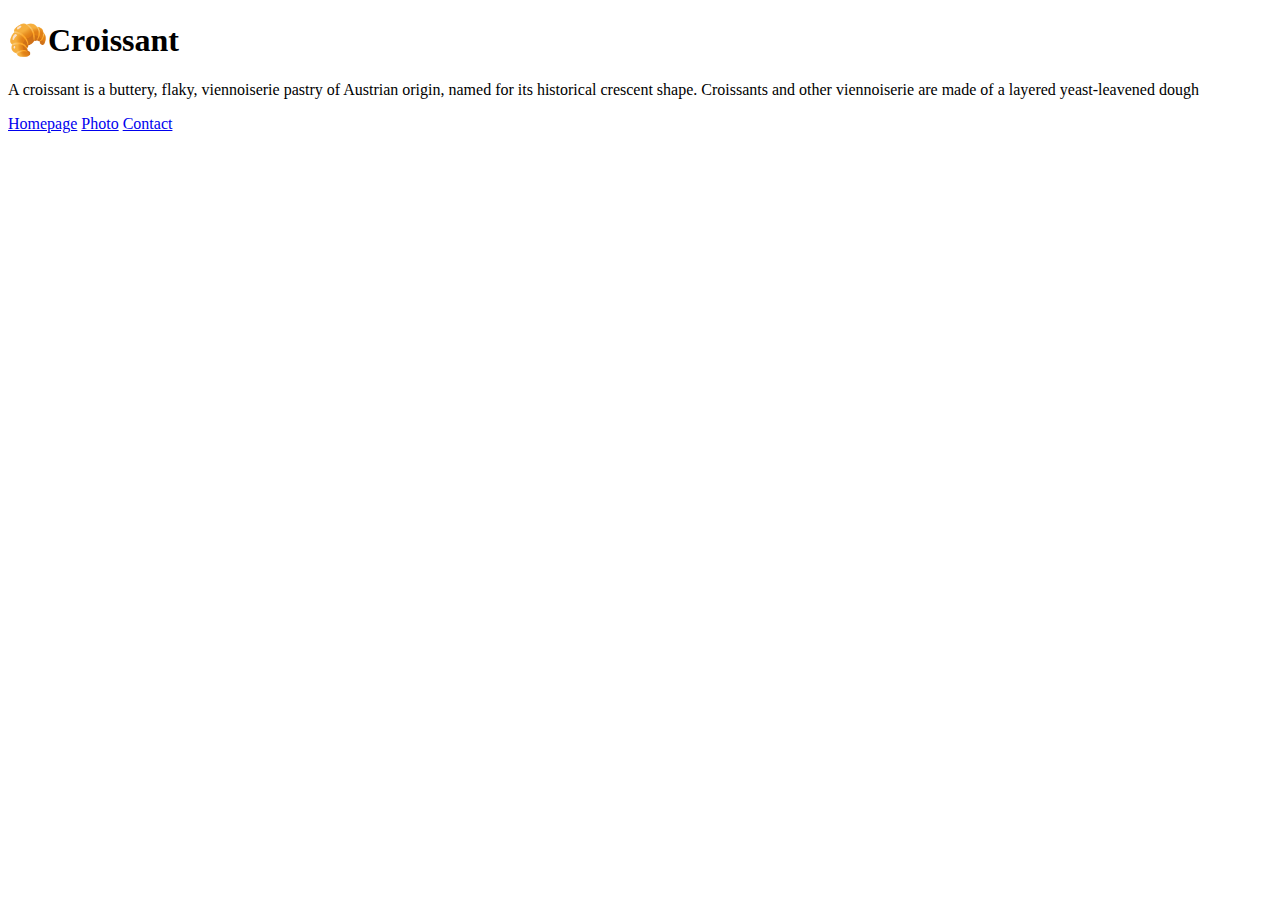
==== index.html @ d9cf21bc "Created basic structure of the pages" ====
<!DOCTYPE html>
<html lang="en">
  <head>
    <meta charset="UTF-8" />
    <meta http-equiv="X-UA-Compatible" content="IE=edge" />
    <meta name="viewport" content="width=device-width, initial-scale=1.0" />
    <link rel="stylesheet" href="/src/styles.css" />
    <title>Document</title>
  </head>
  <body>
    <h1>🥐Croissant</h1>
    <p>
      A croissant is a buttery, flaky, viennoiserie pastry of Austrian origin,
      named for its historical crescent shape. Croissants and other viennoiserie
      are made of a layered yeast-leavened dough
    </p>
    <a href="/index.html">Homepage</a>
    <a href="/photo.html">Photo</a>
    <a href="/contact.html">Contact</a>
  </body>
</html>
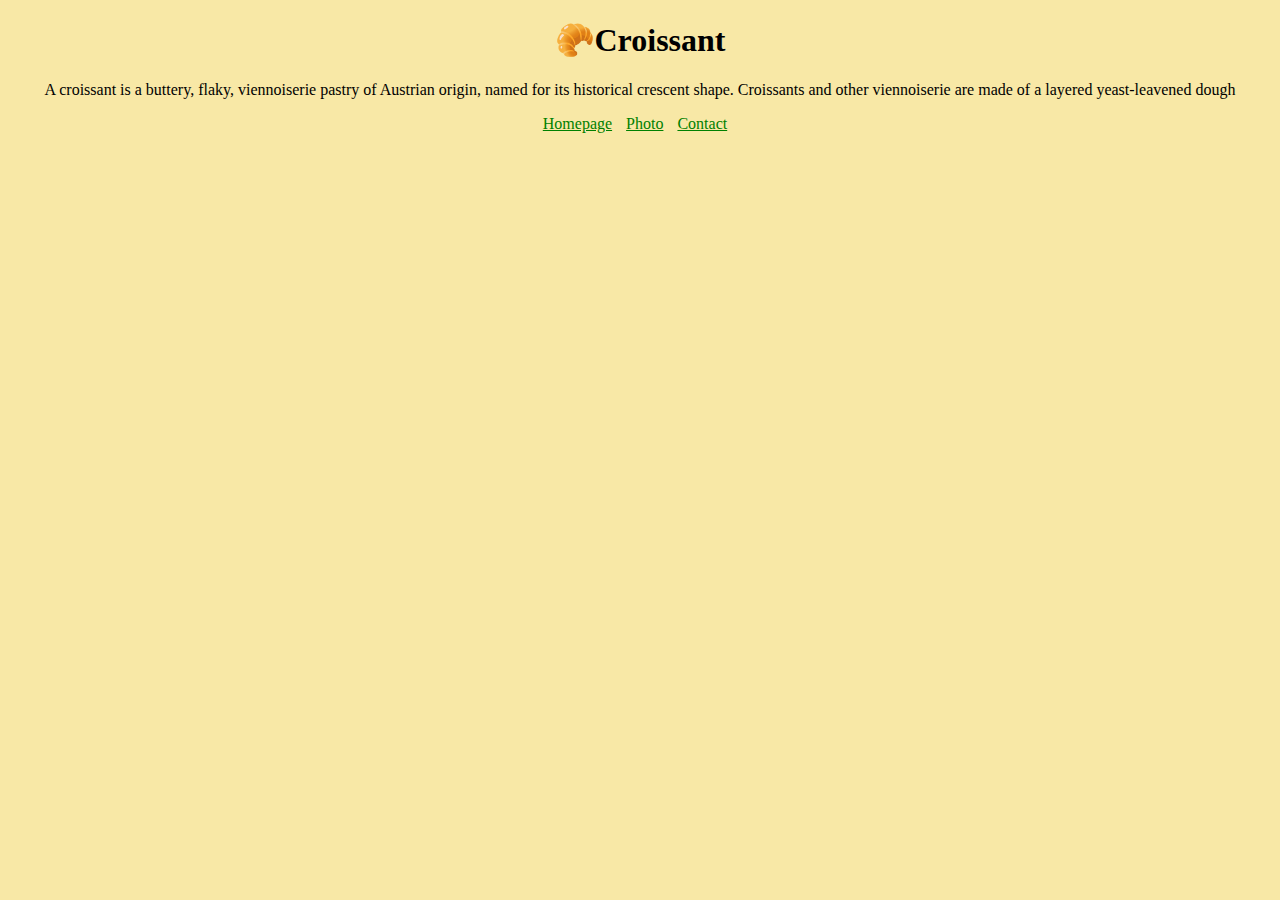
==== commit 796d1945: "Added CSS and link styling" ====
--- a/index.html
+++ b/index.html
@@ -5,7 +5,7 @@
     <meta http-equiv="X-UA-Compatible" content="IE=edge" />
     <meta name="viewport" content="width=device-width, initial-scale=1.0" />
     <link rel="stylesheet" href="/src/styles.css" />
-    <title>Document</title>
+    <title>The best croissant in New York - Croissant.com</title>
   </head>
   <body>
     <h1>🥐Croissant</h1>
@@ -14,8 +14,10 @@
       named for its historical crescent shape. Croissants and other viennoiserie
       are made of a layered yeast-leavened dough
     </p>
-    <a href="/index.html">Homepage</a>
-    <a href="/photo.html">Photo</a>
-    <a href="/contact.html">Contact</a>
+    <div class="links">
+      <a href="/index.html">Homepage</a>
+      <a href="/photo.html">Photo</a>
+      <a href="/contact.html">Contact</a>
+    </div>
   </body>
 </html>
--- a/src/styles.css
+++ b/src/styles.css
@@ -0,0 +1,16 @@
+body {
+  background-color: #f8e8a6;
+}
+h1 {
+  text-align: center;
+}
+p {
+  text-align: center;
+}
+.links {
+  text-align: center;
+}
+.links a {
+  color: green;
+  margin-right: 10px;
+}
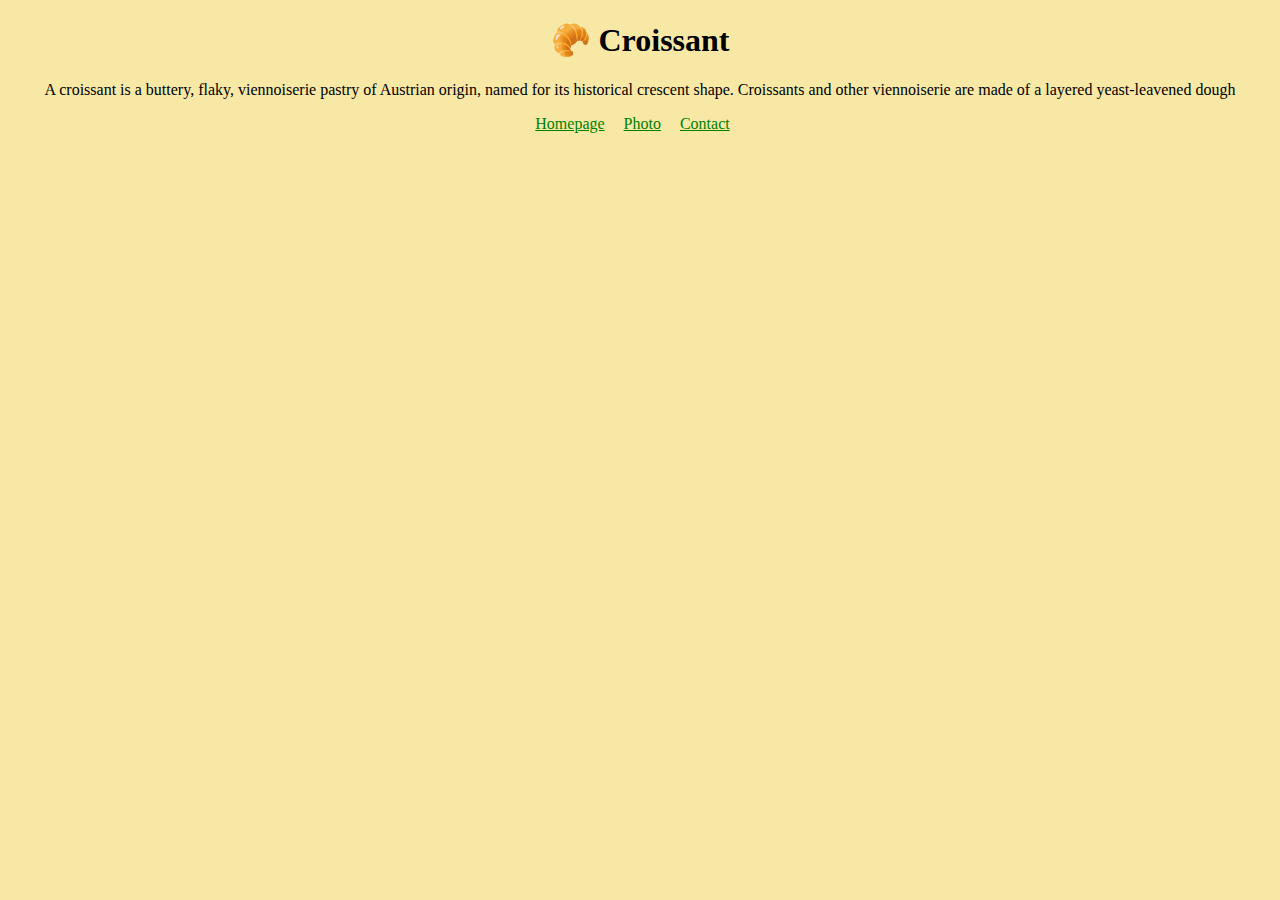
==== commit 74e5cc20: "Styled the image" ====
--- a/index.html
+++ b/index.html
@@ -8,7 +8,7 @@
     <title>The best croissant in New York - Croissant.com</title>
   </head>
   <body>
-    <h1>🥐Croissant</h1>
+    <h1>🥐 Croissant</h1>
     <p>
       A croissant is a buttery, flaky, viennoiserie pastry of Austrian origin,
       named for its historical crescent shape. Croissants and other viennoiserie
--- a/src/styles.css
+++ b/src/styles.css
@@ -3,6 +3,12 @@
 }
 h1 {
   text-align: center;
+}
+img {
+  max-width: 100%;
+  display: block;
+  border-radius: 10px;
+  margin: 30px auto;
 }
 p {
   text-align: center;
@@ -12,5 +18,5 @@
 }
 .links a {
   color: green;
-  margin-right: 10px;
+  margin-right: 15px;
 }
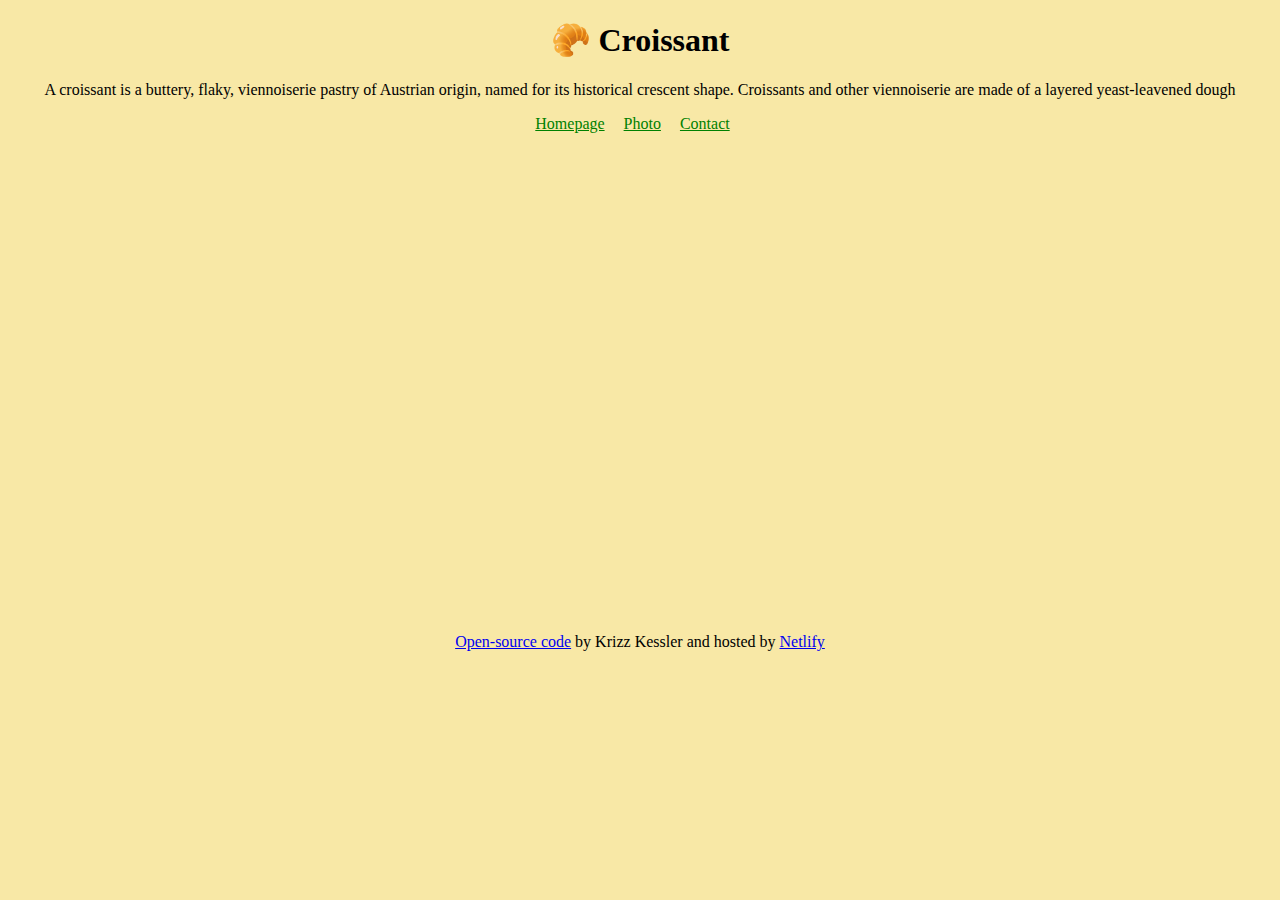
==== commit 5507468d: "Added footer to the page" ====
--- a/index.html
+++ b/index.html
@@ -19,5 +19,10 @@
       <a href="/photo.html">Photo</a>
       <a href="/contact.html">Contact</a>
     </div>
+    <footer>
+      <a href="http://https://github.com/Krizz1103">Open-source code</a> by
+      Krizz Kessler and hosted by
+      <a href="http://https://www.netlify.com/">Netlify</a>
+    </footer>
   </body>
 </html>
--- a/src/styles.css
+++ b/src/styles.css
@@ -13,6 +13,10 @@
 p {
   text-align: center;
 }
+footer {
+  margin-top: 500px;
+  text-align: center;
+}
 .links {
   text-align: center;
 }
